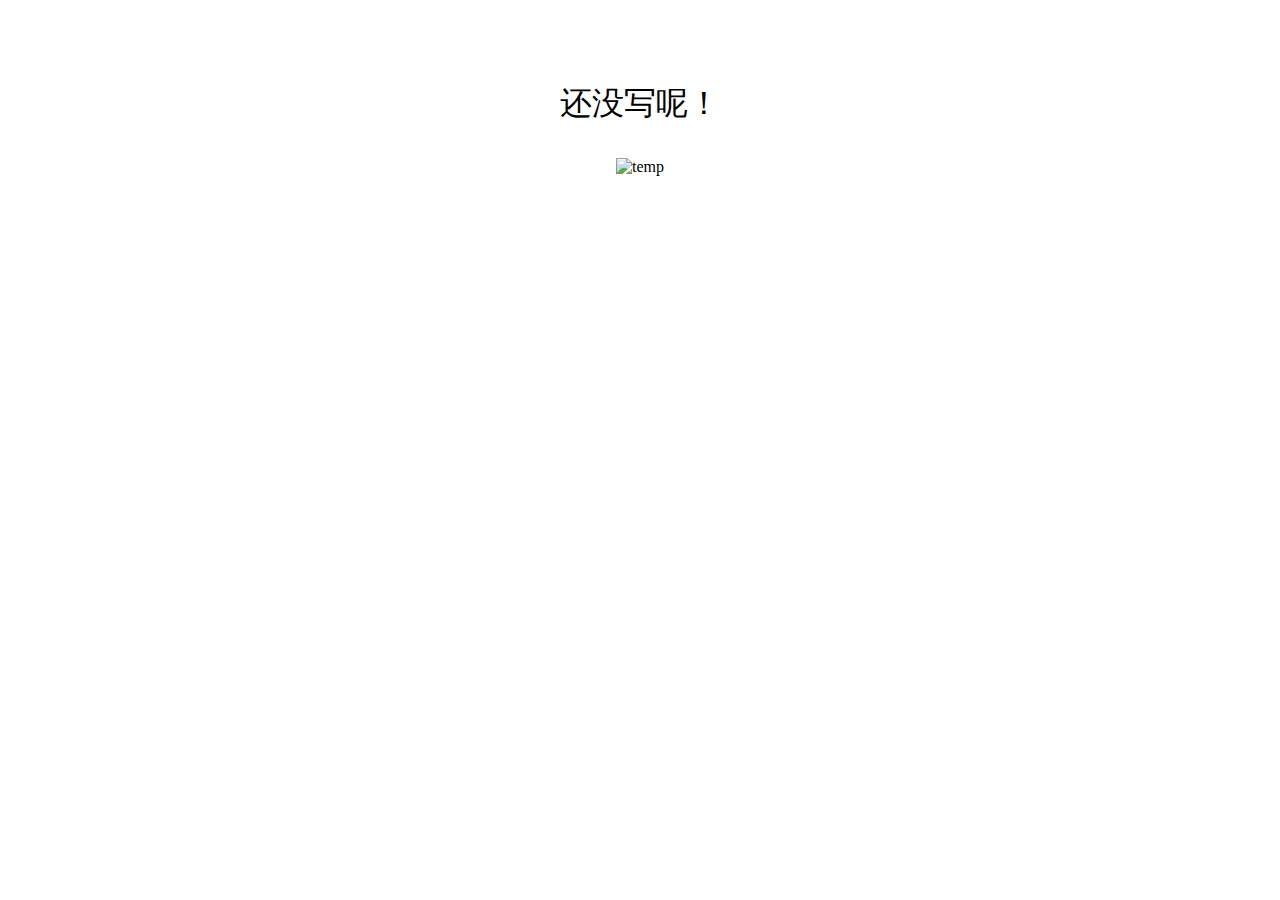
==== csgo.html @ 9349b731 "Add files via upload" ====
<!DOCTYPE html>
<html lang = "zh">
<head>
    <meta charset = "UTF-8">
    <meta name="viewport" content="width=device-width, initial-scale=1.0">
    <title>BETA - 《反恐精英：全球攻势》评测</title>
    <!-- Material Design Lite -->
    <script src="https://code.getmdl.io/1.3.0/material.min.js"></script>
    <link rel="stylesheet" href="https://code.getmdl.io/1.3.0/material.indigo-pink.min.css">
    <!-- Material Design icon font -->
    <link rel="stylesheet" href="https://fonts.googleapis.com/icon?family=Material+Icons">
    <link rel="stylesheet" href="https://fonts.googleapis.com/css?family=Roboto:regular,bold,italic,thin,light,bolditalic,black,medium&amp;lang=en">

    <style>
        .temp p
        {
            text-align: center;
            padding-top: 50px;
            font-weight: 500;
            font-size: 32px;
        }
        .temp
        {
            text-align: center;
        }
    </style>
</head>

<body>
    <div class = "temp">
        <p>还没写呢！</p>
        <img src="/Users/northgarrison/OneDrive/Personal_Projects/Personal_Website/temp.jpg"
        width = 20% alt="temp">
    </div>
</body>

</html>
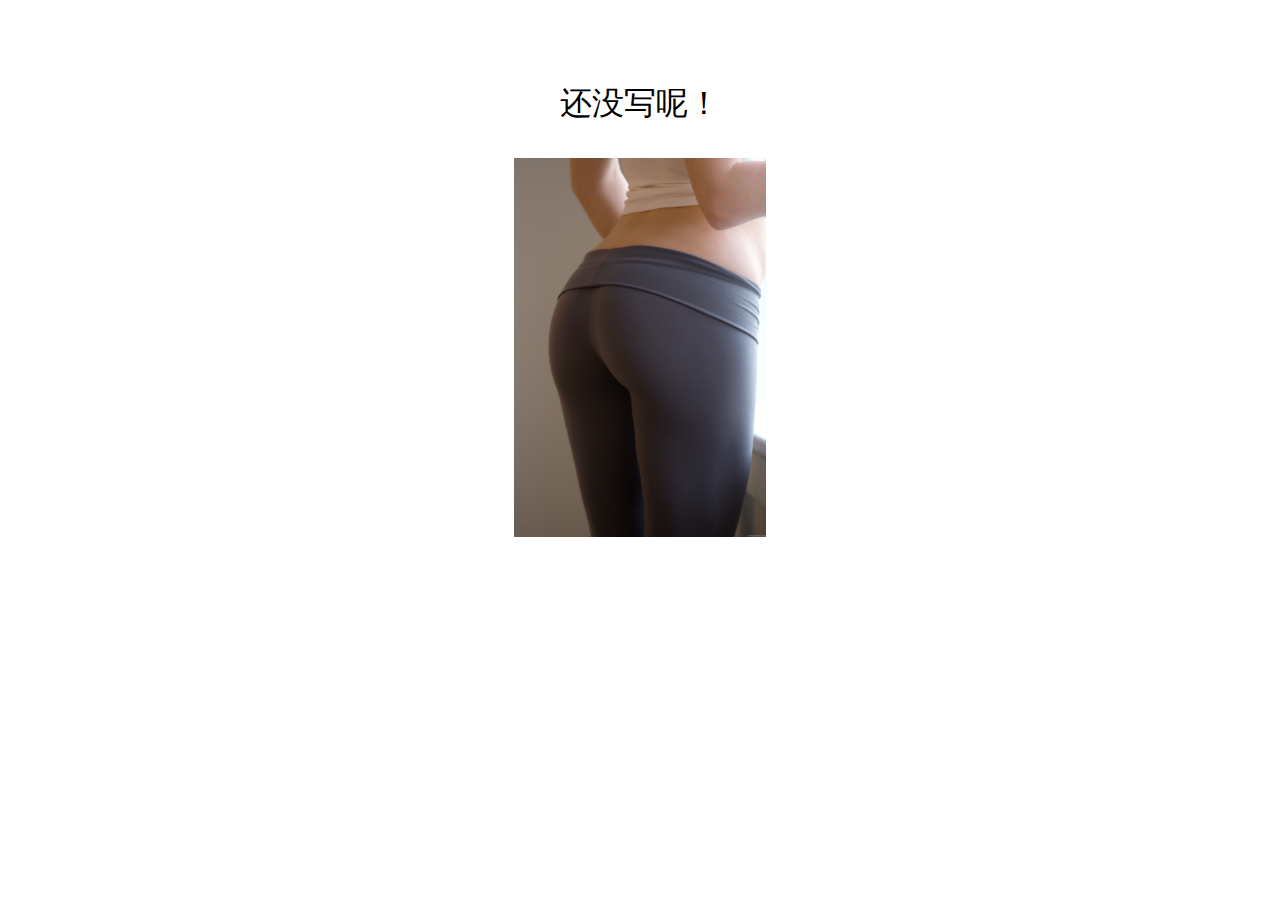
==== commit cfe4e3ec: "Update csgo.html" ====
--- a/csgo.html
+++ b/csgo.html
@@ -29,9 +29,9 @@
 <body>
     <div class = "temp">
         <p>还没写呢！</p>
-        <img src="/Users/northgarrison/OneDrive/Personal_Projects/Personal_Website/temp.jpg"
+        <img src="/temp.jpg"
         width = 20% alt="temp">
     </div>
 </body>
 
-</html>+</html>
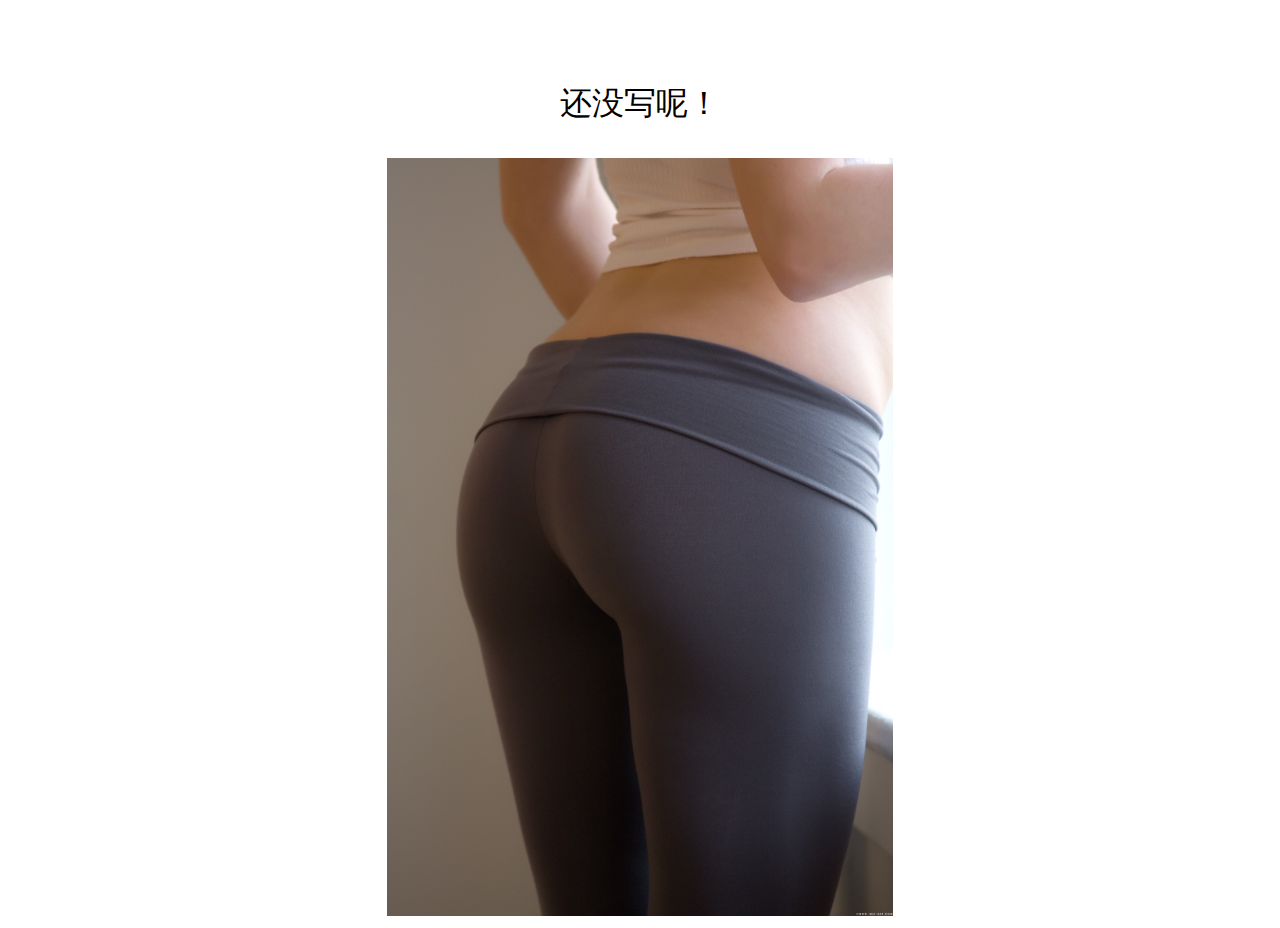
==== commit 66fd7c80: "Update csgo.html" ====
--- a/csgo.html
+++ b/csgo.html
@@ -30,7 +30,7 @@
     <div class = "temp">
         <p>还没写呢！</p>
         <img src="/temp.jpg"
-        width = 20% alt="temp">
+        width = 40% alt="temp">
     </div>
 </body>
 
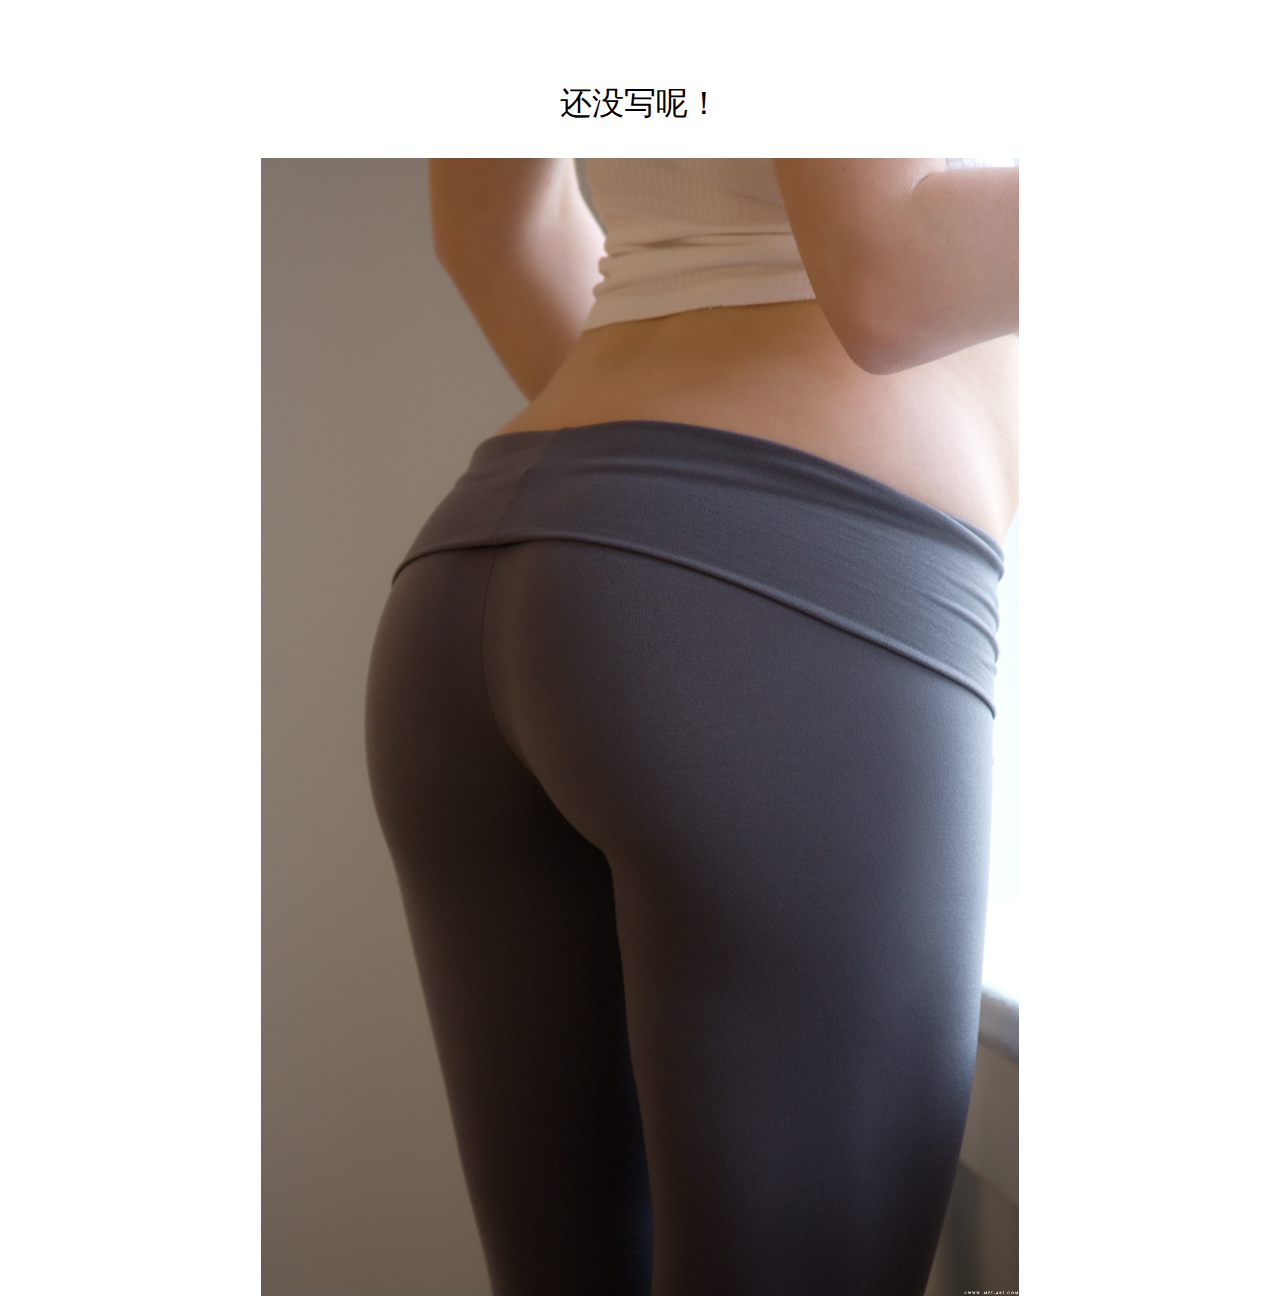
==== commit 44833da3: "Update csgo.html" ====
--- a/csgo.html
+++ b/csgo.html
@@ -30,7 +30,7 @@
     <div class = "temp">
         <p>还没写呢！</p>
         <img src="/temp.jpg"
-        width = 40% alt="temp">
+        width = 60% alt="temp">
     </div>
 </body>
 
